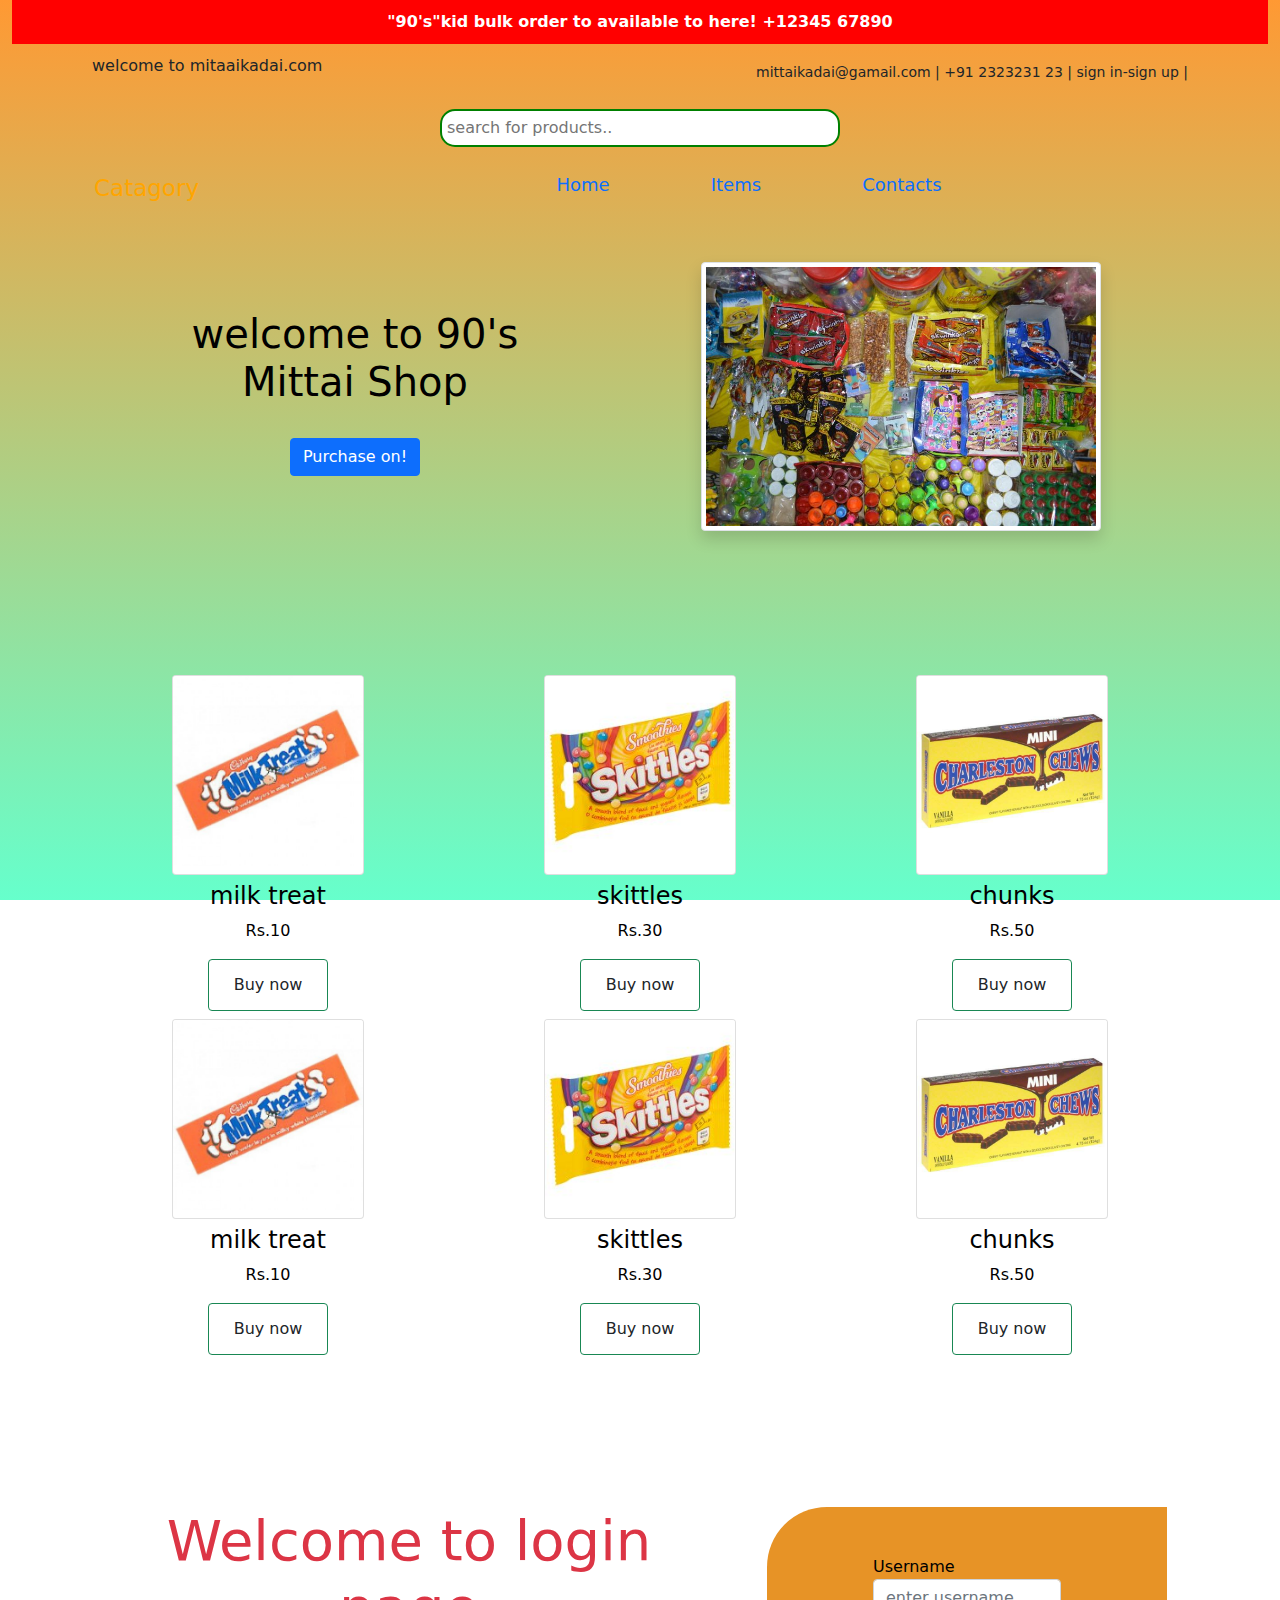
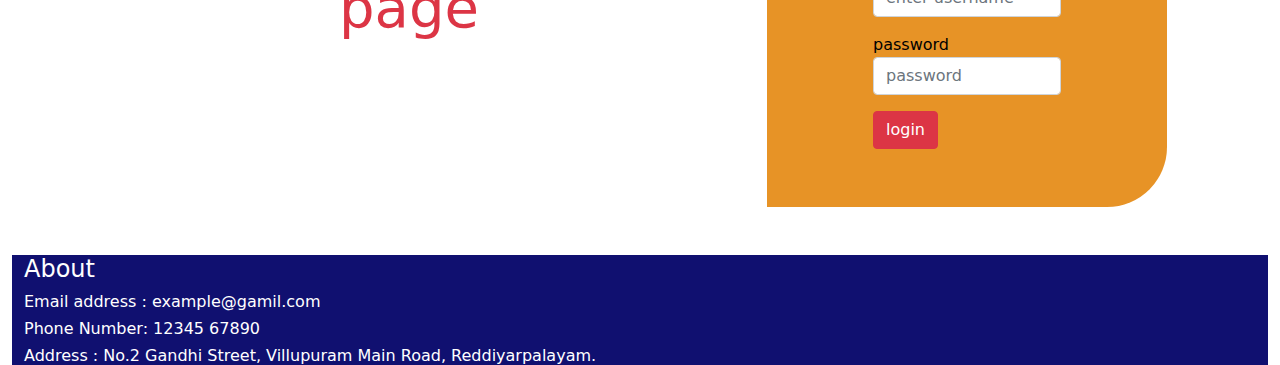
==== index.html @ 97f0a1ef "give some knowledge" ====
<!DOCTYPE html>
<html lang="en">

<head>
    <meta charset="UTF-8">
    <meta http-equiv="X-UA-Compatible" content="IE=edge">
    <meta name="viewport" content="width=device-width, initial-scale=1.0">
    <title>biggbasket</title>
    <link href="./css/bootstrap.min.css" rel="stylesheet">
    <link rel="stylesheet" href="./bootstrap-icons-1.11.1/">
    <style>
        body{
            background: linear-gradient(to top, #66ffcc 0%, #ff9933 100%);
            height: 100vh;
            background-repeat: no-repeat;

        }
        .top {
            width: 100%;
            padding: 10px;
            background-color: red;
            color: white;
        }

        .color {
            color: gray;
        }

        .pad {
            padding: 10px;
        }

        .back {
            background-color: green;
            padding: 10px;
            color: white;
        }

        ul li {
            display: inline;
        }

        .top1:hover {
            color: orange;

        }

        .tab {
            width: 100%;
            background-color: orange;
            color: white;
            position: fixed;

        }

        .green:hover {
            color: black;

        }

        div.card {
            width: 150px;
            height: 200px;
            color: black;
            transition: transform 0.8s;
        }

        li:hover {
            color: red;
            cursor: pointer;
        }

        .black {
            color: black;
        }

        .shadow {
            box-shadow: 20px 2 0px 20px black;
        }

        a {
            text-decoration: none;
        }

        .height {
            margin-top: 50px;
        }

        .log {
            width: 400px;
            height: 300px;
            color: rgb(0, 0, 0);
            background-color: rgb(231, 147, 38);
            border-bottom-right-radius: 60px;
            border-top-left-radius: 60px;
        }

        .footer {
            background-color: rgb(16, 16, 112);
            color: white;
        }
        li a:hover{
            color:red;
        }
        li a{
            font-size: 18px;
            font-weight: 300;
        }
        div.card:hover{
            box-shadow: 3px 5px 10px black;
        }
        div.card .card-img-top:hover{
            transform: scale(1.2);
        }
        
    </style>
</head>

<body>
    <div class="container-fluid">
        <div class="top text-center fw-bold" id="home">
            "90's"kid bulk order to available to here! +12345 67890
        </div>
        <div class="container">
            <div class="row text-left pad">
                <div class="col-lg-3 col-sm-4 col-12">
                    welcome to mitaaikadai.com
                </div>

                <div class="col-sm-8 col-lg-9 col-12 text-lg-end text-sm-start small mt-2">
                    <ul>
                        <li class="top1">mittaikadai@gamail.com |</li>
                        <li class="top1">+91 2323231 23 |</li>
                        <li class="top1">sign in-sign up |</li>
                    </ul>
                </div>
            </div>
            <div class="row">
                <div class="container col-sm text-center ">
                    <input placeholder="search for products.." type="search" style="width: 400px; background-color: none;
                            border-radius: 15px; border: 2px solid green;
                            padding: 5px;">
                </div>
            </div>
            <div class="container mt-4">
                <div class="row">
                    <div class="col-sm-2 col-lg-2 col-sm-2 col-2" style="font-size:23px;color:orange; ">
                        Catagory
                    </div>
                    <div class="col-sm-10 col-lg-10 col-sm-10 col-10 text-lg-center text-sm-center">
                        <ul class="text-center">
                            <li class="mx-lg-5 mx-1"><a href="#home">Home</a></li>
                            <li class="mx-lg-5 mx-1"><a href="#items">Items</a></li>
                            <li class="mx-lg-5 mx-1"><a href="#contacts">Contacts</a></li>
                        </ul>
                    </div>
                    <div class="row mt-5">
                        <div class="col-lg-6 black text-center mt-lg-5 mt-sm-3">
                            <h1>welcome to 90's<br> Mittai Shop</h1>
                            <span><a href="#" class="btn btn-primary mt-lg-4 mt-3">
                                    Purchase on!
                                </a></span>
                        </div>

                        <div class="col-lg-6 text-center">
                            <img src="2.jpg" alt="kid image" width="400" class="shadow img-fluid img-thumbnail mt-5 mt-lg-0" height="300">
                        </div>
                    </div>
                </div>
            </div>
            <div class="container mt-lg-5 mt-3 height">
                <div class="row text-lg-center" id="items" style="color:black">
                    <div
                        class="col-lg-4 col-sm-4 mt-5 pt-5 pb-5 pb-lg-0 text-center d-flex justify-content-center align-items-center">
                        <div class="card" style="width:12rem;">
                            <img src="I1.jpg" alt="kidcandy" class="card-img-top img-fluid" width="290" height="500">
                            <div class="card-body">
                                <h4 class="card-title">milk treat</h4>
                                <p class="card-text">Rs.10</p>
                                <button class="btn btn-outline-success">
                                    <a class="btn" href="#">Buy now</a>
                                </button>

                            </div>
                        </div>
                    </div>
                    <div
                        class="col-lg-4 col-sm-4 mt-5 pt-5 pb-5 pb-lg-0 text-center d-flex justify-content-center align-items-center">
                        <div class="card" style="width:12rem;">
                            <img src="i2.jpg" alt="kidcandy" class="card-img-top img-fluid" width="290" height="500">
                            <div class="card-body">
                                <h4 class="card-title">skittles</h4>
                                <p class="card-text">Rs.30</p>
                                <button class="btn btn-outline-success">
                                    <a class="btn" href="#">Buy now</a>
                                </button>

                            </div>
                        </div>
                    </div>
                    <div
                        class="col-lg-4 col-sm-4 mt-5 pt-5 pb-5 pb-lg-0 text-center d-flex justify-content-center align-items-center">
                        <div class="card" style="width:12rem;">
                            <img src="i3.jpg" alt="kidcandy" class="card-img-top img-fluid" width="290" height="500">
                            <div class="card-body">
                                <h4 class="card-title">chunks</h4>
                                <p class="card-text">Rs.50</p>
                                <button class="btn btn-outline-success">
                                    <a class="btn" href="#">Buy now</a>
                                </button>

                            </div>
                        </div>
                    </div>
                </div>

            </div>
            <div class="container mt-lg-auto">
                <div class="row text-lg-center mt-lg-5" style="color:black">
                    <div
                        class="col-lg-4 col-sm-4 mt-5 pt-5 pb-5 pb-lg-0 text-center d-flex justify-content-center align-items-center mt-lg-5 pt-lg-5">
                        <div class="card" style="width:12rem;">
                            <img src="I1.jpg" alt="kidcandy" class="card-img-top img-fluid" width="290" height="500">
                            <div class="card-body">
                                <h4 class="card-title">milk treat</h4>
                                <p class="card-text">Rs.10</p>
                                <button class="btn btn-outline-success">
                                    <a class="btn" href="#">Buy now</a>
                                </button>

                            </div>
                        </div>
                    </div>
                    <div
                        class="col-lg-4 col-sm-4 mt-5 pt-5 pb-5 pb-lg-0 text-center d-flex justify-content-center align-items-center mt-lg-5 pt-lg-5">
                        <div class="card" style="width:12rem;">
                            <img src="i2.jpg" alt="kidcandy" class="card-img-top img-fluid" width="290" height="500">
                            <div class="card-body">
                                <h4 class="card-title">skittles</h4>
                                <p class="card-text">Rs.30</p>
                                <button class="btn btn-outline-success">
                                    <a class="btn" href="#">Buy now</a>
                                </button>

                            </div>
                        </div>
                    </div>
                    <div
                        class="col-lg-4 col-sm-4 mt-5 pt-5 pb-5 pb-lg-0 text-center d-flex justify-content-center align-items-center mt-lg-5 pt-lg-5">
                        <div class="card" style="width:12rem;">
                            <img src="i3.jpg" alt="kidcandy" class="card-img-top img-fluid" width="290" height="500">
                            <div class="card-body">
                                <h4 class="card-title">chunks</h4>
                                <p class="card-text">Rs.50</p>
                                <button class="btn btn-outline-success">
                                    <a class="btn" href="#">Buy now</a>
                                </button>

                            </div>
                        </div>
                    </div>
                </div>
                <div>

                </div>
            </div>
            <br><br><br><br><br><br>
            <div id="#login" class="container mt-lg-5 mt-sm-5 pt-lg-5 ">
                <div class="row ">
                    <div class="col-lg-6 text-center mx-lg-5 order-sm-3 mt-lg-5 text-danger">
                        <h1 class="display-4 ">Welcome to login <br> page</h1>

                    </div>
                    <div class="log mt-5 pt-5 order-sm-last mx-auto form-group">

                        <div class="col-lg-6 mx-auto">
                            <label for="inputUserName">
                                Username
                            </label>
                            <input type="text" class="form-control" id="inputUserName" placeholder="enter username">

                            <div class="mt-lg-3">
                                <label for="inputPassword">
                                    password
                                </label>
                                <input type="password" class="form-control" id="inputPassword" placeholder="password">
                                <a href="home" class="btn btn-danger mt-3">
                                    login
                                </a>
                            </div>
                        </div>

                    </div>

                </div>
            </div>
        </div>
        <div class="footer container-fluid mt-lg-5 mt-5">
            <div id="contacts">
                <h4>About</h4>
                <h6>Email address : example@gamil.com</h6>
                <h6>Phone Number: 12345 67890</h6>
                <h6>Address : No.2 Gandhi Street, Villupuram Main Road, Reddiyarpalayam.</h6>
            </div>
        </div>


    </div>

    </div>
    </div>

    </div>


    </div>
    </div>

    <!--------items------->





</body>
<script src="/js/bootstrap.bundle.min.js"></script>

</html>
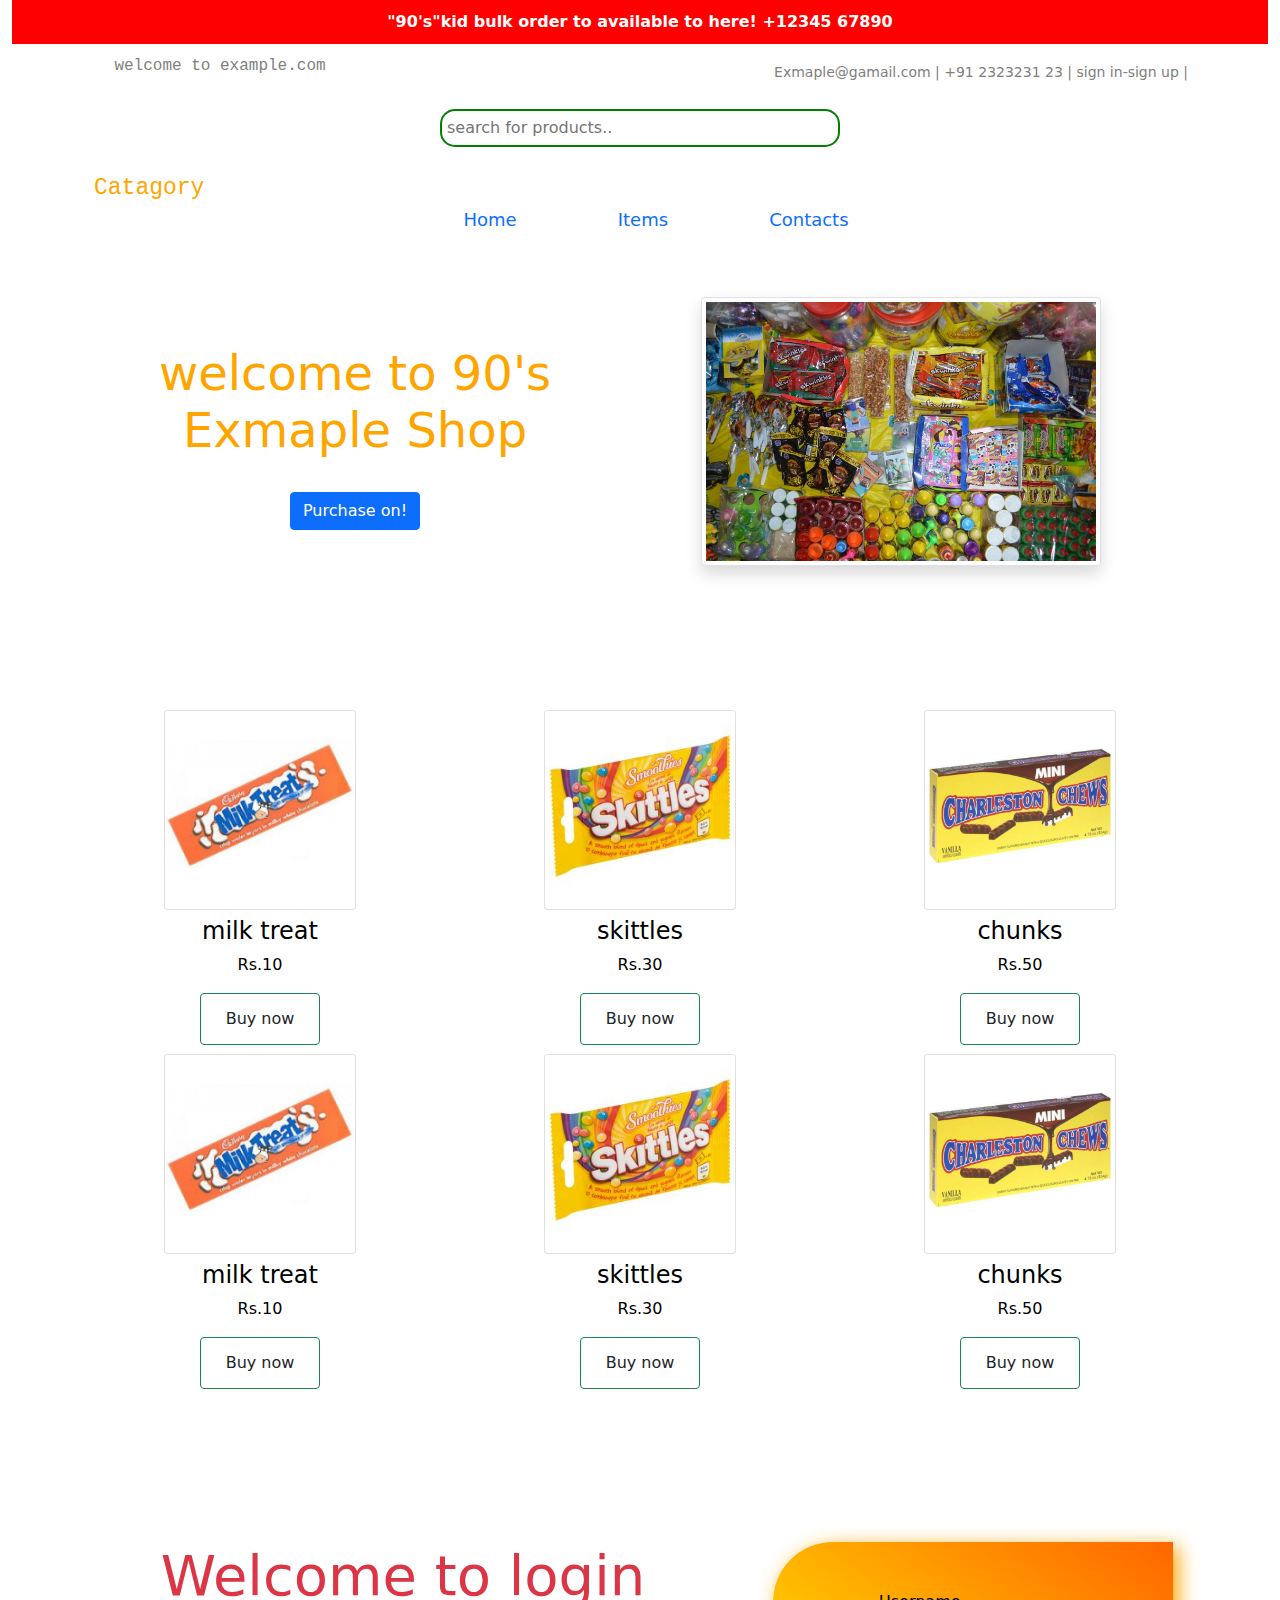
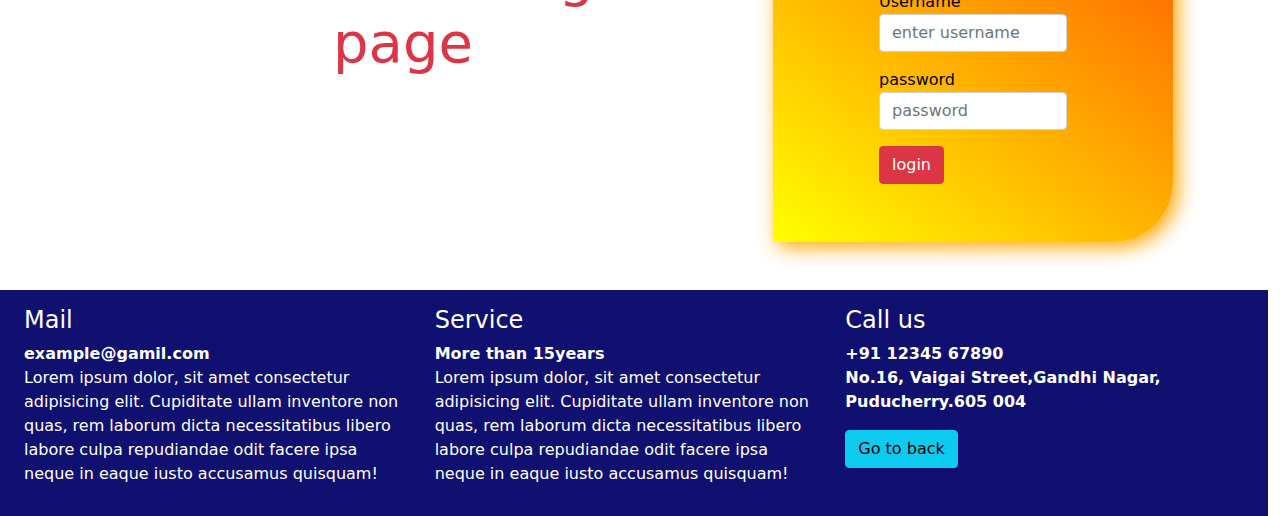
==== commit 1ab2aa25: "updatee" ====
--- a/index.html
+++ b/index.html
@@ -2,19 +2,14 @@
 <html lang="en">
 
 <head>
+
     <meta charset="UTF-8">
     <meta http-equiv="X-UA-Compatible" content="IE=edge">
     <meta name="viewport" content="width=device-width, initial-scale=1.0">
-    <title>biggbasket</title>
+    <title>example.com</title>
     <link href="./css/bootstrap.min.css" rel="stylesheet">
-    <link rel="stylesheet" href="./bootstrap-icons-1.11.1/">
+    <link rel="icon" type="image/png" href="to.jpg">
     <style>
-        body{
-            background: linear-gradient(to top, #66ffcc 0%, #ff9933 100%);
-            height: 100vh;
-            background-repeat: no-repeat;
-
-        }
         .top {
             width: 100%;
             padding: 10px;
@@ -42,14 +37,14 @@
 
         .top1:hover {
             color: orange;
+            cursor: pointer;
 
         }
 
         .tab {
             width: 100%;
-            background-color: orange;
-            color: white;
-            position: fixed;
+            color:blue;
+        
 
         }
 
@@ -65,7 +60,7 @@
             transition: transform 0.8s;
         }
 
-        li:hover {
+        .tab:hover {
             color: red;
             cursor: pointer;
         }
@@ -90,80 +85,85 @@
             width: 400px;
             height: 300px;
             color: rgb(0, 0, 0);
-            background-color: rgb(231, 147, 38);
+            background:linear-gradient(to top right, #ffff00 0%, #ff6600 100%);
             border-bottom-right-radius: 60px;
             border-top-left-radius: 60px;
+            box-shadow: 5px 5px 20px orange;
         }
 
         .footer {
             background-color: rgb(16, 16, 112);
             color: white;
         }
-        li a:hover{
-            color:red;
-        }
-        li a{
+
+        li a:hover {
+            color: red;
+        }
+
+        li a {
             font-size: 18px;
             font-weight: 300;
         }
-        div.card:hover{
-            box-shadow: 3px 5px 10px black;
-        }
-        div.card .card-img-top:hover{
+
+        
+
+        div.card .card-img-top:hover {
             transform: scale(1.2);
         }
-        
     </style>
 </head>
 
 <body>
-    <div class="container-fluid">
-        <div class="top text-center fw-bold" id="home">
-            "90's"kid bulk order to available to here! +12345 67890
-        </div>
-        <div class="container">
-            <div class="row text-left pad">
-                <div class="col-lg-3 col-sm-4 col-12">
-                    welcome to mitaaikadai.com
-                </div>
-
-                <div class="col-sm-8 col-lg-9 col-12 text-lg-end text-sm-start small mt-2">
-                    <ul>
-                        <li class="top1">mittaikadai@gamail.com |</li>
-                        <li class="top1">+91 2323231 23 |</li>
-                        <li class="top1">sign in-sign up |</li>
-                    </ul>
-                </div>
-            </div>
-            <div class="row">
-                <div class="container col-sm text-center ">
-                    <input placeholder="search for products.." type="search" style="width: 400px; background-color: none;
+    <div class="gbody">
+        <div class="container-fluid color">
+            <div class="top text-center fw-bold" id="home">
+                "90's"kid bulk order to available to here! +12345 67890
+            </div>
+            <div class="container">
+                <div class="row text-left pad">
+                    <div class="col-lg-3  col-12 text-center font-monospace">
+                        welcome to example.com
+                    </div>
+
+                    <div class="col-sm-8 col-lg-9 col-12 text-lg-end text-sm-start small mt-2">
+                        <ul>
+                            <li class="top1">Exmaple@gamail.com |</li>
+                            <li class="top1">+91 2323231 23 |</li>
+                            <li class="top1">sign in-sign up |</li>
+                        </ul>
+                    </div>
+                </div>
+                <div class="row">
+                    <div class="container col-sm text-center ">
+                        <input placeholder="search for products.." type="search" style="width: 400px; background-color: none;
                             border-radius: 15px; border: 2px solid green;
                             padding: 5px;">
-                </div>
-            </div>
-            <div class="container mt-4">
-                <div class="row">
-                    <div class="col-sm-2 col-lg-2 col-sm-2 col-2" style="font-size:23px;color:orange; ">
-                        Catagory
-                    </div>
-                    <div class="col-sm-10 col-lg-10 col-sm-10 col-10 text-lg-center text-sm-center">
-                        <ul class="text-center">
-                            <li class="mx-lg-5 mx-1"><a href="#home">Home</a></li>
-                            <li class="mx-lg-5 mx-1"><a href="#items">Items</a></li>
-                            <li class="mx-lg-5 mx-1"><a href="#contacts">Contacts</a></li>
-                        </ul>
-                    </div>
-                    <div class="row mt-5">
-                        <div class="col-lg-6 black text-center mt-lg-5 mt-sm-3">
-                            <h1>welcome to 90's<br> Mittai Shop</h1>
-                            <span><a href="#" class="btn btn-primary mt-lg-4 mt-3">
-                                    Purchase on!
-                                </a></span>
-                        </div>
-
-                        <div class="col-lg-6 text-center">
-                            <img src="2.jpg" alt="kid image" width="400" class="shadow img-fluid img-thumbnail mt-5 mt-lg-0" height="300">
+                    </div>
+                </div>
+                <div class="container mt-4">
+                    <div class="row">
+                        <div class="col-sm-2 col-lg-2 col-sm-2 col-2 font-monospace" style="font-size:23px;color:orange; font-family: Georgia, 'Times New Roman', Times, serif;">
+                            Catagory
+                        </div>
+                        <div class="tab col-sm-10 col-lg-10 col-sm-10 col-10 text-lg-center text-sm-center">
+                            <ul class="text-center">
+                                <li class="mx-lg-5 mx-3"><a href="#home">Home</a></li>
+                                <li class="mx-lg-5 mx-3"><a href="#items">Items</a></li>
+                                <li class="mx-lg-5 mx-3"><a href="#contacts">Contacts</a></li>
+                            </ul>
+                        </div>
+                        <div class="row mt-5">
+                            <div class="col-lg-6 black text-center mt-lg-5 mt-sm-3">
+                                <h1 style="color: orange;" class=" display-5">welcome to 90's<br> Exmaple Shop</h1>
+                                <span><a href="#" class="btn btn-primary mt-lg-4 mt-3">
+                                        Purchase on!
+                                    </a></span>
+                            </div>
+
+                            <div class="col-lg-6 text-center">
+                                <img src="2.jpg" alt="kid image" width="400"
+                                    class="shadow img-fluid img-thumbnail mt-5 mt-lg-0" height="300">
+                            </div>
                         </div>
                     </div>
                 </div>
@@ -295,12 +295,32 @@
                 </div>
             </div>
         </div>
-        <div class="footer container-fluid mt-lg-5 mt-5">
-            <div id="contacts">
-                <h4>About</h4>
-                <h6>Email address : example@gamil.com</h6>
-                <h6>Phone Number: 12345 67890</h6>
-                <h6>Address : No.2 Gandhi Street, Villupuram Main Road, Reddiyarpalayam.</h6>
+        <div class="footer row container-fluid mt-lg-5 mt-5">
+            <div id="contacts" class="col-lg-4 col-12 form-group mt-lg-3 mt-3">
+                <h4>Mail</h4>
+                <b>example@gamil.com</b>
+                <p>Lorem ipsum dolor, sit amet consectetur adipisicing elit. Cupiditate ullam inventore non quas, rem
+                    laborum dicta necessitatibus libero labore culpa repudiandae odit facere ipsa neque in eaque iusto
+                    accusamus quisquam!
+                </p>
+            </div>
+            
+            <div class="col-lg-4 col-12 form-group mt-lg-3">
+                <h4>Service</h4>
+                <b>More than 15years</b>
+                <p>Lorem ipsum dolor, sit amet consectetur adipisicing elit. Cupiditate ullam inventore non quas, rem
+                    laborum dicta necessitatibus libero labore culpa repudiandae odit facere ipsa neque in eaque iusto
+                    accusamus quisquam!
+                </p>
+            </div>
+            <div id="contacts" class="col-lg-4 col-12 form-group mt-lg-3">
+                <h4>Call us</h4>
+                <b>+91 12345 67890<br>
+                    No.16, Vaigai Street,Gandhi Nagar,<br> Puducherry.605 004
+                </b><br>
+                <a href="#" class="btn btn-info text-end mt-lg-3 mt-3" id="home">Go to back</a>
+                <br><br><br>
+            
             </div>
         </div>
 
